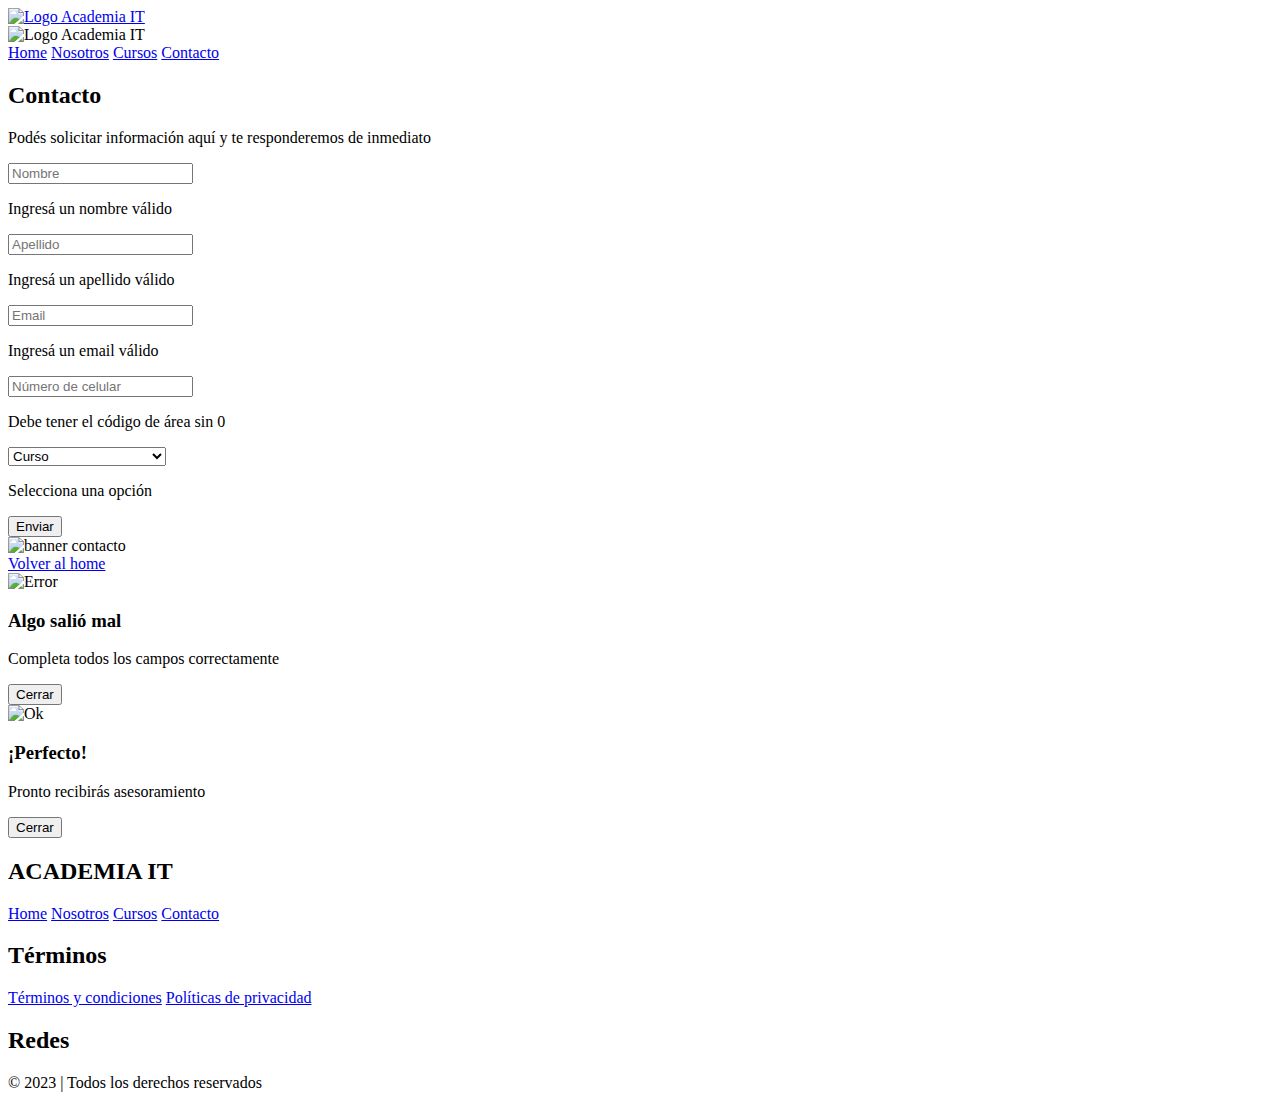
==== pages/contacto.html @ 1e6f5797 "Eliminé comentarios innecesarios en el código" ====
<!DOCTYPE html>
<html lang="es">

<head>
  <title>ACADEMIA IT | Contacto</title>
  <meta charset="UTF-8">
  <meta http-equiv="X-UA-Compatible" content="IE=edge">
  <meta name="viewport" content="width=device-width, initial-scale=1.0">
  <meta name="description" content="Podés solicitar información aquí">

  <!-- Open Graph -->
  <meta property="og:title" content="ACADEMIA IT | Contacto">
  <meta property="og:description" content="Podés solicitar información aquí">
  <meta property="og:url" content="https://lucianotreachi.github.io/Academia-Online-v2/">
  <meta property="og:type" content="website">
  <meta property="og:image"
    content="https://raw.githubusercontent.com/LucianoTreachi/Academia-Online-v2/main/assets/readme/banner.jpg">
  <meta property="og:image:alt" content="Banner">
  <meta property="og:image:width" content="1880">
  <meta property="og:image:height" content="939">

  <!-- Twitter -->
  <meta name="twitter:card" content="summary_large_image">
  <meta name="twitter:creator" content="@AcademiaIt">
  <meta name="twitter:title" content="ACADEMIA IT | Contacto">
  <meta name="twitter:description" content="Podés solicitar información aquí">
  <meta name="twitter:image"
    content="https://raw.githubusercontent.com/LucianoTreachi/Academia-Online-v2/main/assets/readme/banner.jpg">

  <!-- Favicon -->
  <link rel="shortcut icon" href="../assets/favicon/favicon.ico">

  <!-- Google Fonts -->
  <link rel='preconnect' href='https://fonts.gstatic.com' crossorigin>
  <link rel="preload" as="style"
    href="https://fonts.googleapis.com/css2?family=Roboto:wght@100;300;400;500;700;900&display=swap">
  <link rel="stylesheet"
    href="https://fonts.googleapis.com/css2?family=Roboto:wght@100;300;400;500;700;900&display=swap">

  <!-- Remix Icon -->
  <link rel="preload" as="style" href="https://cdn.jsdelivr.net/npm/remixicon@2.5.0/fonts/remixicon.css">
  <link rel="stylesheet" href="https://cdn.jsdelivr.net/npm/remixicon@2.5.0/fonts/remixicon.css">

  <!-- CSS -->
  <link rel="preload" as="style" href="../css/styles.css">
  <link rel="stylesheet" href="../css/styles.css">
</head>

<body>

  <!-- Scroll to Top -->
  <a href="#" aria-label="volver arriba">
    <div class="scrollToTop-Btn flex-center">
      <i class="ri-arrow-up-s-line"></i>
    </div>
  </a>

  <!--===============================
  HEADER & NAV 
  ================================-->

  <header>

    <div class="container">
      <nav>
        <a href="../index.html">
          <img src="../assets/logos/main-logo.png" alt="Logo Academia IT">
        </a>

        <div class="navbar">
          <div class="heading-navbar">
            <img src="../assets/logos/main-logo.png" alt="Logo Academia IT">
            <i class="ri-close-line close-menu"></i>
          </div>
          <a href="../index.html">Home</a>
          <a href="./nosotros.html">Nosotros</a>
          <a href="./cursos.html">Cursos</a>
          <a href="./contacto.html" class="active">Contacto</a>
        </div>

        <i class="ri-menu-line open-menu"></i>
      </nav>
    </div>
  </header>

  <!--===============================
  MAIN 
  ================================-->

  <main>

    <!--===== HERO =====-->
    <section class="hero-section section">
      <div class="container">
        <div>
          <h2 class="title-section">Contacto</h2>
          <p class="sub-title-section">Podés solicitar información aquí y te responderemos de inmediato</p>
        </div>
      </div>
    </section>

    <!--===== CONTACT =====-->
    <div class="contact section">

      <div class="container">

        <div class="row-1">
          <div class="col-1">
            <form id="form" autocomplete="off">
              <div class="container-input">
                <input type="text" name="first name" id="input-first-name" placeholder="Nombre">
                <p class="alert-first-name">Ingresá un nombre válido</p>
              </div>
              <div class="container-input">
                <input type="text" name="last name" id="input-last-name" placeholder="Apellido">
                <p class="alert-last-name">Ingresá un apellido válido</p>
              </div>
              <div class="container-input">
                <input type="text" name="email" id="input-email" placeholder="Email">
                <p class="alert-email2">Ingresá un email válido</p>
              </div>
              <div class="container-input">
                <input type="tel" name="telephone" id="input-telephone" placeholder="Número de celular">
                <p class="alert-telephone">Debe tener el código de área sin 0</p>
              </div>
              <div class="container-input">
                <div class="select-box" id="select-box">
                  <select id="select">
                    <option value="0">Curso</option>
                    <option>Desarrollo Web</option>
                    <option>Marketing Digital</option>
                    <option>Edición de Imágenes</option>
                    <option>Edición de Video</option>
                    <option>Programación de Apps</option>
                    <option>UX / UI Design</option>
                    <option>Copywriting</option>
                    <option>Redes</option>
                    <option>Data Science</option>
                    <option>Ciberseguridad</option>
                    <option>Criptomonedas</option>
                    <option>Liderazgo</option>
                  </select>
                </div>
                <p class="alert-select">Selecciona una opción</p>
              </div>
              <button type="submit">Enviar</button>
            </form>
          </div>

          <div class="col-2">
            <div class="container-img">
              <picture>
                <source srcset="../assets/img/contact.avif" type="image/avif">
                <source srcset="../assets/img/contact.webp" type="image/webp">
                <img src="../assets/img/contact.jpg" alt="banner contacto">
              </picture>
            </div>
          </div>
        </div>

        <div class="row-2">
          <a href="../index.html" class="btn-back"><i class="ri-arrow-left-line"></i> Volver al home</a>
        </div>

      </div>

    </div>

    <!--====== MODAL ALERT ======-->
    <div class="modal" id="modal-alert">
      <div class="box box-alert">
        <div>
          <img src="../assets/svg/error.svg" alt="Error" class="svg-error">
        </div>
        <h3>Algo salió mal</h3>
        <p>Completa todos los campos correctamente</p>
        <button id="close-modal-alert">Cerrar</button>
      </div>
    </div>

    <!--====== MODAL SUCCESS ======-->
    <div class="modal" id="modal-success">
      <div class="box box-success">
        <div>
          <img src="../assets/svg/ok.svg" alt="Ok" class="svg-ok">
        </div>
        <h3>¡Perfecto!</h3>
        <p>Pronto recibirás asesoramiento</p>
        <button id="close-modal-success">Cerrar</button>
      </div>
    </div>

  </main>

  <!--===============================
  FOOTER 
  ================================-->

  <footer class="section">
    <div class="container">

      <div class="row">
        <div class="col">
          <h2>ACADEMIA IT</h2>
          <a href="../index.html">Home</a>
          <a href="./nosotros.html">Nosotros</a>
          <a href="./cursos.html">Cursos</a>
          <a href="./contacto.html">Contacto</a>
        </div>

        <div class="col">
          <h2>Términos</h2>
          <a href="#0">Términos y condiciones</a>
          <a href="#0">Políticas de privacidad</a>
        </div>

        <div class="col">
          <h2>Redes</h2>
          <div class="socials">
            <a href="https://www.linkedin.com" target="_blank" aria-label="linkedin">
              <i class="ri-linkedin-box-fill"></i>
            </a>
            <a href="https://www.twitter.com" target="_blank" aria-label="twitter">
              <i class="ri-twitter-fill"></i>
            </a>
            <a href="https://www.instagram.com" target="_blank" aria-label="instagram">
              <i class="ri-instagram-fill"></i>
            </a>
            <a href="https://www.facebook.com" target="_blank" aria-label="facebook">
              <i class="ri-facebook-circle-fill"></i>
            </a>
            <a href="https://www.youtube.com" target="_blank" aria-label="youtube">
              <i class="ri-youtube-fill"></i>
            </a>
          </div>
        </div>
      </div>

      <p class="copy">&#169; 2023 | Todos los derechos reservados</p>
    </div>

  </footer>

  <!--===============================
  SCRIPT 
  ================================-->

  <!-- Contact Js -->
  <script src="../js/contact.js"></script>

  <!-- Main Js -->
  <script src="../js/main.js"></script>
</body>

</html>
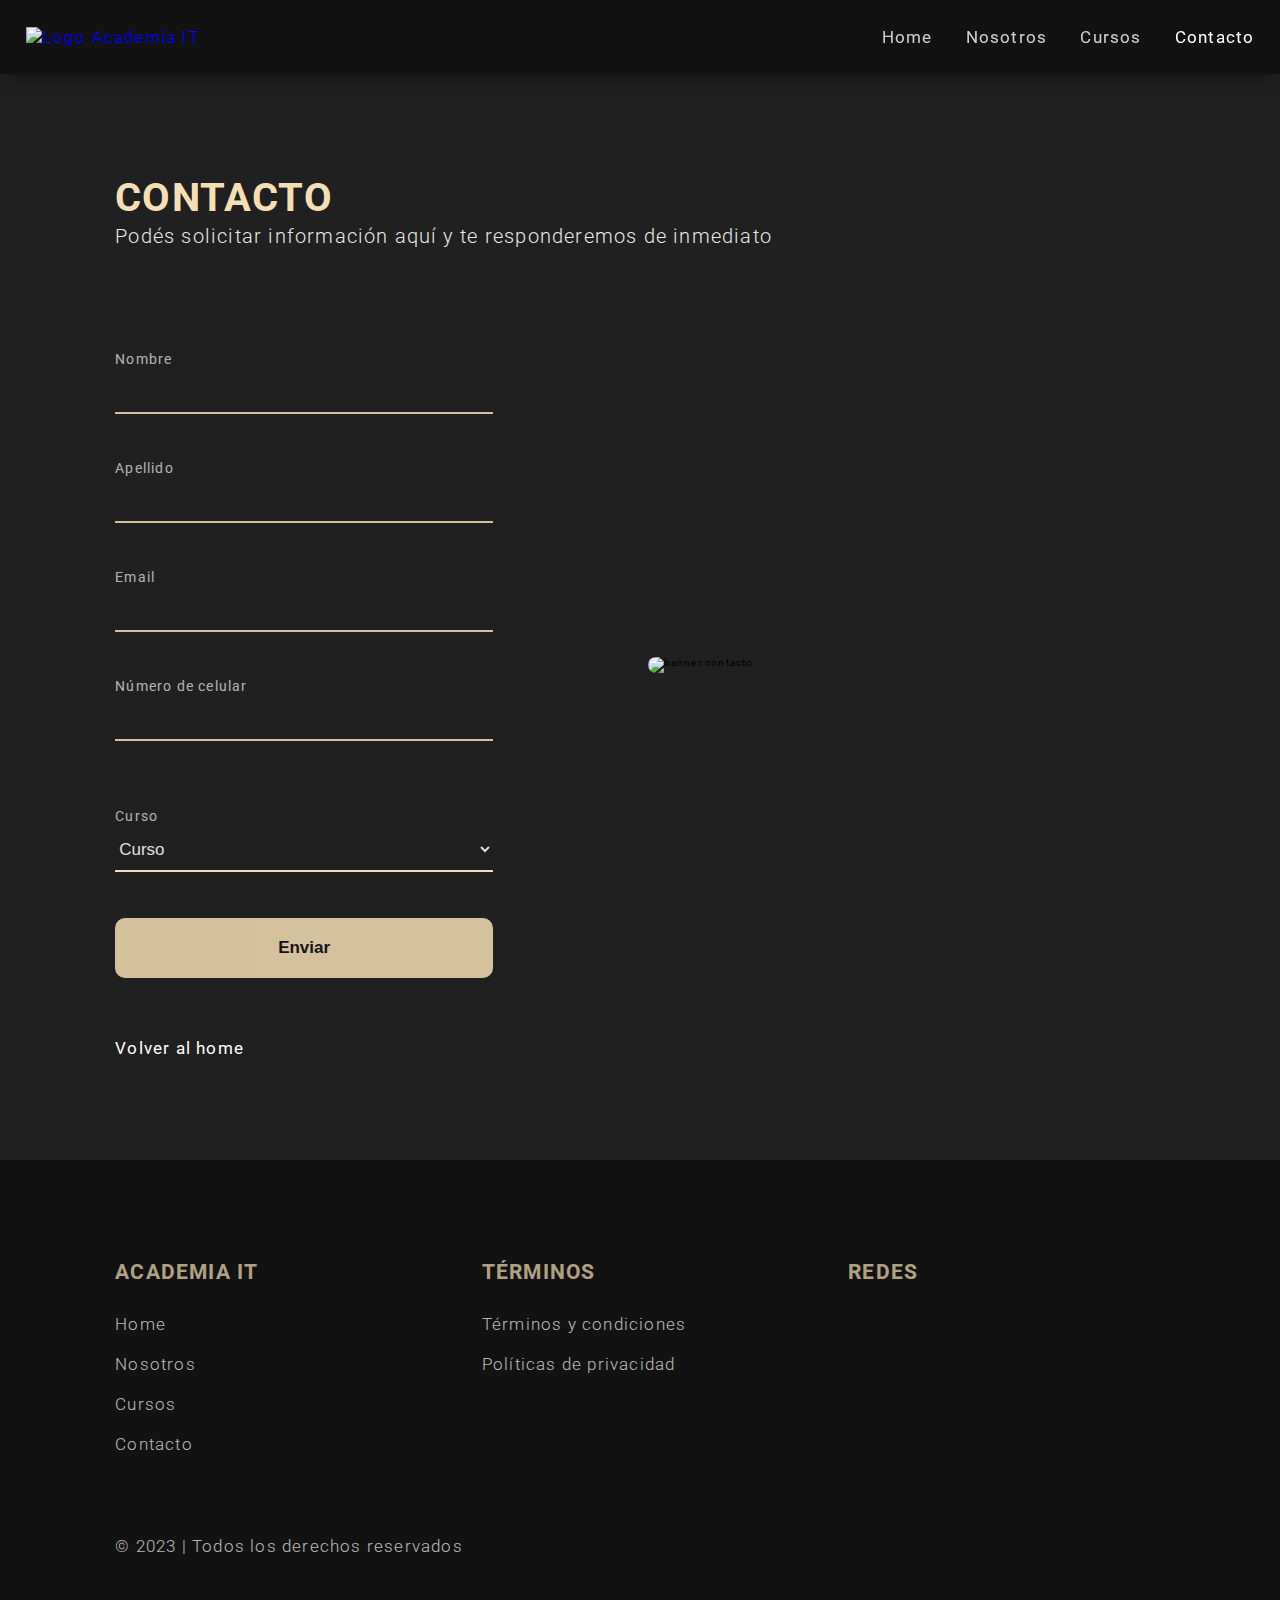
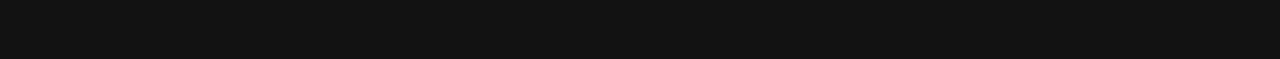
==== commit 1c6d87ce: "Actualizar información y estilos" ====
--- a/pages/contacto.html
+++ b/pages/contacto.html
@@ -2,11 +2,29 @@
 <html lang="es">
 
 <head>
+  <meta charset="UTF-8">
+  <meta name="viewport" content="width=device-width, initial-scale=1.0">
   <title>ACADEMIA IT | Contacto</title>
-  <meta charset="UTF-8">
-  <meta http-equiv="X-UA-Compatible" content="IE=edge">
-  <meta name="viewport" content="width=device-width, initial-scale=1.0">
   <meta name="description" content="Podés solicitar información aquí">
+
+  <!-- Preconnect -->
+  <link rel='preconnect' href='https://fonts.gstatic.com' crossorigin>
+
+  <!-- Preload -->
+  <link rel="preload" as="style"
+    href="https://fonts.googleapis.com/css2?family=Roboto:wght@100;300;400;500;700;900&display=swap">
+  <link rel="preload" as="style" href="https://cdn.jsdelivr.net/npm/remixicon@2.5.0/fonts/remixicon.css">
+  <link rel="preload" as="style" href="../css/styles.css">
+
+  <!-- Stylesheet -->
+  <link rel="stylesheet"
+    href="https://fonts.googleapis.com/css2?family=Roboto:wght@100;300;400;500;700;900&display=swap">
+  <link rel="stylesheet" href="https://cdn.jsdelivr.net/npm/remixicon@2.5.0/fonts/remixicon.css">
+  <link rel="stylesheet" href="../css/styles.css">
+
+  <!-- Script -->
+  <script src="../js/contact.js" defer></script>
+  <script src="../js/main.js" defer></script>
 
   <!-- Open Graph -->
   <meta property="og:title" content="ACADEMIA IT | Contacto">
@@ -29,21 +47,6 @@
 
   <!-- Favicon -->
   <link rel="shortcut icon" href="../assets/favicon/favicon.ico">
-
-  <!-- Google Fonts -->
-  <link rel='preconnect' href='https://fonts.gstatic.com' crossorigin>
-  <link rel="preload" as="style"
-    href="https://fonts.googleapis.com/css2?family=Roboto:wght@100;300;400;500;700;900&display=swap">
-  <link rel="stylesheet"
-    href="https://fonts.googleapis.com/css2?family=Roboto:wght@100;300;400;500;700;900&display=swap">
-
-  <!-- Remix Icon -->
-  <link rel="preload" as="style" href="https://cdn.jsdelivr.net/npm/remixicon@2.5.0/fonts/remixicon.css">
-  <link rel="stylesheet" href="https://cdn.jsdelivr.net/npm/remixicon@2.5.0/fonts/remixicon.css">
-
-  <!-- CSS -->
-  <link rel="preload" as="style" href="../css/styles.css">
-  <link rel="stylesheet" href="../css/styles.css">
 </head>
 
 <body>
@@ -54,10 +57,6 @@
       <i class="ri-arrow-up-s-line"></i>
     </div>
   </a>
-
-  <!--===============================
-  HEADER & NAV 
-  ================================-->
 
   <header>
 
@@ -66,7 +65,6 @@
         <a href="../index.html">
           <img src="../assets/logos/main-logo.png" alt="Logo Academia IT">
         </a>
-
         <div class="navbar">
           <div class="heading-navbar">
             <img src="../assets/logos/main-logo.png" alt="Logo Academia IT">
@@ -77,20 +75,15 @@
           <a href="./cursos.html">Cursos</a>
           <a href="./contacto.html" class="active">Contacto</a>
         </div>
-
         <i class="ri-menu-line open-menu"></i>
       </nav>
     </div>
   </header>
 
-  <!--===============================
-  MAIN 
-  ================================-->
-
   <main>
 
     <!--===== HERO =====-->
-    <section class="hero-section section">
+    <section class="page-hero-section">
       <div class="container">
         <div>
           <h2 class="title-section">Contacto</h2>
@@ -101,31 +94,34 @@
 
     <!--===== CONTACT =====-->
     <div class="contact section">
-
       <div class="container">
-
         <div class="row-1">
           <div class="col-1">
-            <form id="form" autocomplete="off">
-              <div class="container-input">
-                <input type="text" name="first name" id="input-first-name" placeholder="Nombre">
+            <form id="form">
+              <div class="container-input">
+                <label class="label-input" for="input-first-name">Nombre</label>
+                <input type="text" class="input" name="first name" id="input-first-name" autocomplete="on">
                 <p class="alert-first-name">Ingresá un nombre válido</p>
               </div>
               <div class="container-input">
-                <input type="text" name="last name" id="input-last-name" placeholder="Apellido">
+                <label class="label-input" for="input-last-name">Apellido</label>
+                <input type="text" class="input" name="last name" id="input-last-name" autocomplete="on">
                 <p class="alert-last-name">Ingresá un apellido válido</p>
               </div>
               <div class="container-input">
-                <input type="text" name="email" id="input-email" placeholder="Email">
+                <label class="label-input" for="input-email">Email</label>
+                <input type="text" class="input" name="email" id="input-email" autocomplete="on">
                 <p class="alert-email2">Ingresá un email válido</p>
               </div>
               <div class="container-input">
-                <input type="tel" name="telephone" id="input-telephone" placeholder="Número de celular">
-                <p class="alert-telephone">Debe tener el código de área sin 0</p>
-              </div>
-              <div class="container-input">
+                <label class="label-input" for="input-telephone">Número de celular</label>
+                <input type="tel" class="input" name="telephone" id="input-telephone" autocomplete="on">
+                <p class="alert-telephone">Debe tener código de área sin 0 seguido del número sin 15</p>
+              </div>
+              <div class="container-input">
+                <label class="label-input" for="select">Curso</label>
                 <div class="select-box" id="select-box">
-                  <select id="select">
+                  <select id="select" aria-label="Seleccionar una opción">
                     <option value="0">Curso</option>
                     <option>Desarrollo Web</option>
                     <option>Marketing Digital</option>
@@ -143,10 +139,9 @@
                 </div>
                 <p class="alert-select">Selecciona una opción</p>
               </div>
-              <button type="submit">Enviar</button>
+              <button class="submit-button" type="submit">Enviar</button>
             </form>
           </div>
-
           <div class="col-2">
             <div class="container-img">
               <picture>
@@ -161,9 +156,7 @@
         <div class="row-2">
           <a href="../index.html" class="btn-back"><i class="ri-arrow-left-line"></i> Volver al home</a>
         </div>
-
-      </div>
-
+      </div>
     </div>
 
     <!--====== MODAL ALERT ======-->
@@ -189,16 +182,10 @@
         <button id="close-modal-success">Cerrar</button>
       </div>
     </div>
-
   </main>
-
-  <!--===============================
-  FOOTER 
-  ================================-->
 
   <footer class="section">
     <div class="container">
-
       <div class="row">
         <div class="col">
           <h2>ACADEMIA IT</h2>
@@ -207,13 +194,11 @@
           <a href="./cursos.html">Cursos</a>
           <a href="./contacto.html">Contacto</a>
         </div>
-
         <div class="col">
           <h2>Términos</h2>
           <a href="#0">Términos y condiciones</a>
           <a href="#0">Políticas de privacidad</a>
         </div>
-
         <div class="col">
           <h2>Redes</h2>
           <div class="socials">
@@ -235,21 +220,9 @@
           </div>
         </div>
       </div>
-
       <p class="copy">&#169; 2023 | Todos los derechos reservados</p>
     </div>
-
   </footer>
-
-  <!--===============================
-  SCRIPT 
-  ================================-->
-
-  <!-- Contact Js -->
-  <script src="../js/contact.js"></script>
-
-  <!-- Main Js -->
-  <script src="../js/main.js"></script>
 </body>
 
 </html>--- a/css/styles.css
+++ b/css/styles.css
@@ -0,0 +1,1391 @@
+/*=============================== 
+GLOBAL
+================================*/
+
+:root {
+  --main-color: #f5deb3;
+  --black1: #121212;
+  --black2: #202020;
+  --white: #ffffff;
+  --navbar: rgba(0, 0, 0, 0.8);
+  --alert: #c899ff;
+  --success: #39c0b2;
+}
+
+* {
+  margin: 0;
+  padding: 0;
+  box-sizing: border-box;
+}
+
+html {
+  font-size: 62.5%;
+  font-family: 'Roboto', sans-serif;
+  letter-spacing: 1.2px;
+  scroll-behavior: smooth;
+  scroll-padding-top: 8rem;
+}
+
+body {
+  background-color: var(--black2);
+  animation: fadeIn .1s linear;
+}
+
+p {
+  font-size: 1.7rem;
+  font-weight: 300;
+  line-height: 1.5;
+  color: var(--white);
+  opacity: .85;
+}
+
+a {
+  text-decoration: none;
+  font-size: 1.7rem;
+}
+
+.section {
+  padding: 10rem 9%;
+}
+
+.container {
+  max-width: 1320px;
+  margin: auto;
+}
+
+.title-section {
+  font-size: 4rem;
+  text-transform: uppercase;
+  color: var(--main-color);
+}
+
+.sub-title-section {
+  font-size: 2rem;
+  opacity: .9;
+  color: var(--white);
+}
+
+.particles-js {
+  height: 80vh;
+  width: 100%;
+  position: absolute;
+}
+
+.page-hero-section {
+  background-color: var(--black2);
+  padding: 10rem 9% 0;
+}
+
+.scrollToTop-Btn {
+  position: fixed;
+  right: 0;
+  bottom: 3rem;
+  width: 4.5rem;
+  height: 4.5rem;
+  z-index: 2;
+  background: var(--white);
+  font-size: 1em;
+  border-radius: 1rem 0 0 1rem;
+  display: flex;
+  justify-content: center;
+  align-items: center;
+  cursor: pointer;
+  display: none;
+}
+
+.scrollToTop-Btn i {
+  font-size: 3rem;
+  color: var(--black1);
+}
+
+.scrollToTop-Btn.active {
+  animation: fadeIn .3s linear;
+  display: flex;
+  pointer-events: all;
+}
+
+.btn-back {
+  display: inline-block;
+  margin-top: 6rem;
+  color: var(--white);
+  transition: .4s;
+}
+
+.btn-back:hover {
+  color: var(--main-color);
+}
+
+.btn-back i {
+  vertical-align: middle;
+}
+
+::-webkit-scrollbar {
+  width: .8rem;
+  border-radius: .5rem;
+  background-color: var(--black1);
+}
+
+::-webkit-scrollbar-thumb {
+  background-color: var(--main-color);
+  border-radius: .5rem;
+  opacity: .9;
+}
+
+@keyframes fadeIn {
+  0% {
+    opacity: 0;
+  }
+}
+
+@keyframes fadeInDown {
+  0% {
+    opacity: 0;
+    -webkit-transform: translate3d(0, -100%, 0);
+    transform: translate3d(0, -100%, 0);
+  }
+
+  to {
+    opacity: 1;
+    -webkit-transform: translateZ(0);
+    transform: translateZ(0);
+  }
+}
+
+@keyframes scale {
+  0% {
+    transform: scale(1);
+  }
+
+  30% {
+    transform: scale(0.5);
+  }
+}
+
+@keyframes zoomIn {
+  0% {
+    transform: scaleY(.005) scaleX(0);
+  }
+
+  50% {
+    transform: scaleY(.005) scaleX(1);
+  }
+
+  100% {
+    transform: scaleY(1) scaleX(1);
+  }
+}
+
+/*=============================== 
+HEADER & NAV
+================================*/
+
+header {
+  position: sticky;
+  top: 0;
+  left: 0;
+  right: 0;
+  z-index: 2;
+  padding: 2.7rem 2%;
+  background-color: var(--black1);
+  box-shadow: 0 10px 18px -11px rgba(10, 10, 10, 1);
+}
+
+nav {
+  display: flex;
+  align-items: center;
+  justify-content: space-between;
+}
+
+nav img {
+  width: 200px;
+}
+
+.navbar a {
+  margin-left: 3rem;
+  color: var(--white);
+  font-size: 1.7rem;
+  font-weight: 400;
+  opacity: .8;
+  transition: .3s;
+}
+
+.navbar a:hover {
+  opacity: 1;
+}
+
+.navbar .active {
+  opacity: 1;
+}
+
+.heading-navbar {
+  display: none;
+}
+
+.close-menu {
+  display: none;
+}
+
+.open-menu {
+  display: none;
+}
+
+/*=============================== 
+HOME
+================================*/
+
+.home {
+  min-height: 80vh;
+  background-color: var(--black2);
+  display: flex;
+  align-items: center;
+  justify-content: center;
+}
+
+.home .container {
+  display: flex;
+  align-items: center;
+  justify-content: center;
+  flex-wrap: wrap;
+  padding: 2rem;
+  z-index: 1;
+}
+
+.home .container .col-1 {
+  flex-basis: 45%;
+}
+
+.home .container .col-1 h1 {
+  font-size: 5rem;
+  color: var(--white);
+  opacity: .90;
+  width: 90%;
+  text-transform: capitalize;
+  animation: fadeInDown;
+  animation-duration: 1s;
+  animation-fill-mode: backwards;
+  animation-delay: .2s;
+}
+
+.home .container .col-1 span {
+  color: var(--main-color);
+}
+
+.home .container .col-1 p {
+  margin: 1rem 0;
+  width: 80%;
+  animation: fadeInDown;
+  animation-duration: 1s;
+  animation-fill-mode: backwards;
+  animation-delay: .4s;
+}
+
+.home .container .col-1 a {
+  display: inline-block;
+  margin-top: 2rem;
+  color: var(--white);
+  opacity: .9;
+  background-color: var(--main-color);
+  border-radius: 1rem;
+  padding: 1.5rem 3rem;
+  color: var(--black1);
+  font-weight: 500;
+  opacity: .85;
+  transition: .4s;
+  animation: fadeInDown;
+  animation-duration: 1s;
+  animation-fill-mode: backwards;
+  animation-delay: .6s;
+
+}
+
+.home .container .col-1 a:hover {
+  opacity: 1;
+}
+
+.home .container .col-2 {
+  flex-basis: 45%;
+}
+
+.home .container .col-2 img {
+  width: 100%;
+  border-radius: 1.6rem;
+  box-shadow: -1px -1px 26px -4px rgba(240, 222, 136, 0.5);
+  animation: fadeIn;
+  animation-duration: 1s;
+  animation-fill-mode: backwards;
+  animation-delay: .8s;
+}
+
+/*=============================== 
+CARDS
+================================*/
+
+.cards {
+  background-color: var(--black1);
+}
+
+.cards .row {
+  margin-top: 6rem;
+  display: grid;
+  grid-template-columns: repeat(3, 1fr);
+  column-gap: 6rem;
+  row-gap: 6rem;
+}
+
+.card {
+  padding: 2rem;
+  border: 2px solid var(--main-color);
+  border-radius: 1rem;
+  display: flex;
+  flex-direction: column;
+  gap: 2rem;
+}
+
+.card i {
+  font-size: 5rem;
+  color: var(--main-color);
+  opacity: .8;
+}
+
+.card h3 {
+  font-size: 2.4rem;
+  font-weight: 400;
+  color: var(--white);
+  opacity: .8;
+}
+
+.card p {
+  margin-top: 1.6rem;
+}
+
+/*=============================== 
+LIVE CLASSES
+================================*/
+
+.live-classes {
+  background-color: var(--black2);
+}
+
+.live-classes .row {
+  margin-top: 6rem;
+}
+
+.live-classes .row img {
+  width: 100%;
+  border-radius: 1.6rem;
+}
+
+/*=============================== 
+PROFESSIONALS
+================================*/
+
+.professionals {
+  background-color: var(--black1);
+}
+
+.professionals .row {
+  margin-top: 6rem;
+  overflow: hidden;
+}
+
+.professionals .box .profile-pic {
+  width: 100%;
+  border-radius: 1rem;
+  margin-bottom: 1rem;
+}
+
+.professionals .box h3 {
+  color: var(--white);
+  font-size: 2rem;
+  font-weight: 400;
+  text-transform: uppercase;
+  margin-top: 2rem;
+}
+
+.professionals .box h4 {
+  margin-top: .7rem;
+  color: var(--white);
+  font-size: 1.5rem;
+  font-weight: 300;
+  text-transform: capitalize;
+}
+
+.professionals .box .brand-pic {
+  width: 150px;
+  margin: 30px 0;
+}
+
+.professionals .swiper-slide {
+  margin-bottom: 6rem;
+}
+
+.professionals .swiper-button-next {
+  right: 0;
+  top: 150px;
+  border-radius: 5px;
+  background-color: rgba(0, 0, 0, .5);
+}
+
+.professionals .swiper-button-prev {
+  left: 0;
+  top: 150px;
+  border-radius: 5px;
+  background-color: rgba(0, 0, 0, .5);
+}
+
+.professionals .swiper-button-next::after,
+.professionals .swiper-button-prev::after {
+  content: '';
+}
+
+.professionals .swiper-button-next,
+.professionals .swiper-button-prev {
+  width: initial;
+  height: initial;
+  margin: initial;
+  font-size: 5rem;
+  color: var(--white);
+}
+
+.professionals .swiper-pagination-bullets {
+  bottom: 0;
+}
+
+.professionals .swiper-pagination-bullet {
+  background-color: #505050;
+  opacity: initial;
+}
+
+.professionals .swiper-pagination-bullet-active {
+  background-color: var(--main-color);
+}
+
+/*=============================== 
+BENEFITS
+================================*/
+
+.benefits {
+  background-color: var(--black2);
+}
+
+.benefits .row {
+  margin-top: 6rem;
+  display: grid;
+  grid-template-columns: repeat(auto-fit, minmax(min(100%, 250px), 1fr));
+  gap: 6rem;
+}
+
+.benefits .box {
+  padding: 0 2rem 0 0;
+  display: flex;
+  flex-direction: column;
+  gap: 2rem;
+}
+
+.benefits .box i {
+  font-size: 5rem;
+  color: var(--white);
+  opacity: .65;
+}
+
+/*=============================== 
+TESTIMONIALS
+================================*/
+
+.testimonials {
+  background-color: var(--black1);
+}
+
+.testimonials .row {
+  margin-top: 6rem;
+  display: grid;
+  grid-template-columns: repeat(auto-fit, minmax(min(100%, 250px), 1fr));
+  gap: 6rem;
+}
+
+.testimonials .box {
+  padding: 0 2rem 0 0;
+  display: flex;
+  flex-direction: column;
+  gap: 2rem;
+}
+
+.testimonials .box img {
+  width: 100px;
+  border-radius: 100%;
+}
+
+.testimonials .box h3 {
+  font-size: 2rem;
+  font-weight: 300;
+  color: var(--white);
+}
+
+.testimonials .box h3 span {
+  font-size: 1.4rem;
+  font-weight: 300;
+  color: var(--white);
+  opacity: .8;
+}
+
+.testimonials .box i {
+  font-size: 4rem;
+  color: var(--white);
+  opacity: .65;
+}
+
+.testimonials .box p {
+  flex: 1;
+}
+
+.testimonials .stars {
+  display: flex;
+  gap: 1rem;
+}
+
+.testimonials .stars i {
+  color: var(--main-color);
+  font-size: 2rem;
+}
+
+/*=============================== 
+FAQS
+================================*/
+
+.faqs {
+  background-color: var(--black2);
+}
+
+.faqs .row {
+  margin-top: 6rem;
+  display: grid;
+  gap: 2em;
+}
+
+.faqs-padding {
+  padding: 0;
+  border-left: 2px solid var(--main-color);
+  transition: padding .3s;
+}
+
+.faqs-padding--add {
+  padding-bottom: 30px;
+}
+
+.faqs-answer {
+  padding: 0 30px 0;
+  overflow: hidden;
+}
+
+.faqs-title {
+  font-size: 2rem;
+  font-weight: 300;
+  color: var(--white);
+  display: flex;
+  justify-content: space-between;
+  padding: 30px 0 30px;
+  text-align: left;
+  cursor: pointer;
+}
+
+.faqs-arrow--rotate {
+  transform: rotate(180deg);
+}
+
+.faqs-show {
+  text-align: left;
+  height: 0;
+  transition: height .3s;
+}
+
+.faqs-show a {
+  color: var(--title);
+}
+
+.faqs-img {
+  display: block;
+}
+
+.faqs-copy {
+  width: 60%;
+  margin: 0 auto;
+  margin-bottom: 30px;
+}
+
+/*=============================== 
+ARTICLES
+================================*/
+
+.articles {
+  background-color: var(--black1);
+}
+
+.articles .row {
+  margin-top: 6rem;
+  display: grid;
+  grid-template-columns: repeat(auto-fit, minmax(min(100%, 250px), 1fr));
+  gap: 6rem;
+}
+
+.articles .box {
+  padding: 0 2rem 2rem 2rem;
+  display: flex;
+  flex-direction: column;
+  gap: 2rem;
+  border: 2px solid var(--main-color);
+  border-radius: .8rem;
+}
+
+.articles .box img {
+  width: 100%;
+}
+
+.articles .box .iProUp {
+  transform: translateY(-10px);
+}
+
+.articles .box p {
+  flex: 1;
+}
+
+.articles .box a {
+  text-align: center;
+  font-size: 1.7rem;
+  color: var(--main-color);
+  border: 2px solid var(--main-color);
+  border-radius: .8rem;
+  padding: 1rem;
+}
+
+/*=============================== 
+NEWSLETTER
+================================*/
+
+.newsletter {
+  background-color: #0e141b;
+}
+
+.newsletter .row {
+  margin-top: 6rem;
+}
+
+.newsletter button {
+  width: max-content;
+  border: none;
+  border-radius: 1rem;
+  padding: 2rem 6rem;
+  font-size: 1.6rem;
+  font-weight: 600;
+  background: var(--main-color);
+  color: var(--black1);
+  cursor: pointer;
+  opacity: .85;
+  transition: .3s;
+}
+
+.newsletter .btn:hover {
+  opacity: 1;
+}
+
+.modal .box-newsletter {
+  width: 548px;
+  max-width: 90%;
+  max-height: 90%;
+  overflow: auto;
+  background: var(--black1);
+  box-shadow: -1px -1px 15px -5px rgba(0, 0, 0, 1);
+  border: 2px solid var(--main-color);
+  border-radius: 1rem;
+  padding: 4rem;
+  margin-top: -100%;
+}
+
+.modal.active .box-newsletter {
+  margin-top: 0;
+}
+
+.modal form {
+  margin-top: 4rem;
+  width: 100%;
+}
+
+.modal .box-newsletter .container-input {
+  margin-bottom: 2rem;
+  position: relative;
+}
+
+.modal .box-newsletter .alert-first-name,
+.modal .box-newsletter .alert-last-name,
+.modal .box-newsletter .alert-email2 {
+  position: absolute;
+  bottom: 1rem;
+  left: 0;
+  font-size: 1.4rem;
+  color: var(--alert);
+  display: none;
+}
+
+.modal form input {
+  margin-bottom: 3.3rem;
+  width: 100%;
+  outline: none;
+  border: none;
+  border-bottom: 2px solid var(--main-color);
+  padding: 1rem 1.3rem;
+  background: transparent;
+  font-size: 1.7rem;
+  font-weight: 300;
+  color: var(--white);
+  opacity: .85;
+}
+
+.modal .box-newsletter button {
+  width: 100%;
+  font-size: 1.6rem;
+  font-weight: 600;
+  border: 0;
+  border-radius: .5rem;
+}
+
+.btn-submit {
+  padding: 1rem 0;
+  color: var(--black1);
+  margin-bottom: 2rem;
+  background: var(--main-color);
+  opacity: .4;
+}
+
+.btn-close {
+  color: #ddd;
+  background: none;
+  cursor: pointer;
+}
+
+/*=============================== 
+ABOUT
+================================*/
+
+.about .row-1 {
+  display: flex;
+  align-items: flex-start;
+  flex-wrap: wrap;
+  gap: 6rem;
+}
+
+.about .row-1 .col-1 {
+  flex-basis: 45%;
+}
+
+.about .row-1 .col-1 p {
+  line-height: 1.8;
+  margin-bottom: 3rem;
+}
+
+.about .row-1 .col-2 {
+  flex-basis: 45%;
+}
+
+.about .row-1 .col-2 img {
+  width: 100%;
+  border-radius: 1rem;
+}
+
+.about .row-2 {
+  margin-top: 6rem;
+}
+
+.about .row-2 p {
+  font-size: 2rem;
+  opacity: .9;
+  color: var(--white);
+  margin-bottom: 6rem;
+}
+
+.about .silde {
+  margin-bottom: 7rem;
+}
+
+.about .silde img {
+  height: 10rem;
+}
+
+/* Swiper */
+.about .swiper-pagination-bullet {
+  background-color: #505050;
+  opacity: initial;
+}
+
+.about .swiper-pagination-bullet-active {
+  background-color: var(--main-color);
+}
+
+/*=============================== 
+COURSES
+================================*/
+
+.courses .row-1 {
+  display: flex;
+  flex-direction: column;
+  gap: 4rem;
+}
+
+.courses .box {
+  border: 2px solid var(--main-color);
+  border-radius: 1rem;
+  padding: 2rem;
+}
+
+.courses .box h3 {
+  color: var(--white);
+  font-size: 2.2rem;
+  font-weight: 500;
+  margin-bottom: 3rem;
+}
+
+.courses .box h4 {
+  color: var(--white);
+  font-size: 1.6rem;
+  font-weight: 400;
+  flex-basis: 30%;
+}
+
+.courses .box .division {
+  display: flex;
+  gap: 5%;
+}
+
+.courses .box .division .row {
+  margin-top: 2rem;
+}
+
+.courses .box .division .col-1 {
+  flex-basis: 50%;
+}
+
+.courses .box .division .col-1 .row p:last-child {
+  margin-top: 2rem;
+}
+
+.courses .box .division .col-2 {
+  flex-basis: 20%;
+  border-left: 2px solid var(--main-color);
+  padding-left: 2rem;
+}
+
+.courses .box .division .col-2 .row {
+  display: flex;
+  flex-wrap: wrap;
+  gap: 2rem;
+}
+
+.courses .box .division .col-2 .row img {
+  width: 30px;
+}
+
+.courses .box .division .col-3 {
+  flex-basis: 20%;
+  border-left: 2px solid var(--main-color);
+  padding-left: 2rem;
+}
+
+.courses .box .division .btn {
+  display: inline-block;
+  margin-top: 2rem;
+  font-size: 1.6rem;
+  color: var(--black1);
+  background-color: var(--main-color);
+  border-radius: 1rem;
+  padding: 1rem 2rem;
+  opacity: .8;
+  transition: .4s;
+}
+
+.courses .box .division .btn:hover {
+  opacity: 1;
+}
+
+/*=============================== 
+CONTACT
+================================*/
+
+.contact .row-1 {
+  display: flex;
+  align-items: center;
+  gap: 6rem;
+}
+
+.contact .row-1 .col-1 {
+  flex-basis: 45%;
+}
+
+.contact .row-1 .col-1 form {
+  width: 80%;
+}
+
+.container-input {
+  position: relative;
+  margin-bottom: 2rem;
+}
+
+.label-input {
+  display: block;
+  font-size: 1.4rem;
+  color: var(--white);
+  opacity: .65;
+  margin-bottom: .5rem;
+}
+
+.input {
+  width: 100%;
+  outline: none;
+  border: none;
+  border-bottom: 2px solid var(--main-color);
+  padding: 1rem 0;
+  background: transparent;
+  font-size: 1.7rem;
+  font-weight: 300;
+  color: var(--white);
+  opacity: .85;
+}
+
+.contact .alert-first-name,
+.contact .alert-last-name,
+.contact .alert-email2,
+.contact .alert-telephone,
+.contact .alert-select {
+  margin-top: .5rem;
+  font-size: 1.4rem;
+  color: var(--alert);
+  visibility: hidden;
+}
+
+.select-box {
+  padding: 1rem 0;
+  border-bottom: 2px solid var(--main-color);
+}
+
+.select-box select {
+  width: 100%;
+  background: var(--black2);
+  border: none;
+  outline: none;
+  font-size: 1.7rem;
+  font-weight: 300;
+  color: var(--white);
+  opacity: .85;
+}
+
+.select-box select option {
+  font-weight: 300;
+}
+
+.select-box select:focus {
+  outline: none;
+}
+
+.submit-button {
+  width: 100%;
+  border: none;
+  border-radius: 1rem;
+  padding: 2rem 6rem;
+  font-size: 1.7rem;
+  font-weight: 600;
+  background: var(--main-color);
+  color: var(--black1);
+  cursor: pointer;
+  opacity: .85;
+  transition: .3s;
+}
+
+.contact .row-1 .col-2 {
+  flex-basis: 45%;
+}
+
+.contact .row-1 .col-2 .container-img {
+  border-radius: 1rem;
+}
+
+.contact .row-1 .col-2 img {
+  width: 80%;
+  border-radius: 1rem;
+}
+
+/*=============================== 
+MODALS
+================================*/
+
+.modal {
+  z-index: 2;
+  position: fixed;
+  top: 0;
+  width: 100%;
+  height: 100vh;
+  background-color: rgba(0, 0, 0, 0.5);
+  display: none;
+}
+
+.modal.active {
+  display: flex;
+  justify-content: center;
+  align-items: center;
+  animation: zoomIn 1s cubic-bezier(0.165, 0.840, 0.440, 1.000) forwards;
+}
+
+.modal.active .box {
+  margin-top: 0;
+}
+
+.modal .box {
+  text-align: center;
+  width: 548px;
+  max-width: 90%;
+  max-height: 90%;
+  overflow-y: auto;
+  background: var(--black1);
+  box-shadow: -1px -1px 15px -5px rgba(0, 0, 0, 1);
+  border-radius: 1rem;
+  padding: 4rem;
+  margin-top: -100%;
+  transition: all .5s;
+}
+
+.modal .box-alert {
+  border: 2px solid var(--alert);
+}
+
+.modal .box-success {
+  border: 2px solid var(--success);
+}
+
+.modal .box-alert h3 {
+  font-size: 3rem;
+  font-weight: 500;
+  color: var(--alert);
+  margin-top: 2rem;
+}
+
+.modal .box-success h3 {
+  font-size: 3rem;
+  font-weight: 500;
+  color: var(--success);
+  margin-top: 2rem;
+}
+
+.modal .box-alert p {
+  font-size: 2rem;
+  font-weight: 400;
+  color: var(--alert);
+  margin-top: 1rem;
+  line-height: normal;
+}
+
+.modal .box-success p {
+  margin-top: 1rem;
+  font-size: 2rem;
+  font-weight: 400;
+  color: var(--success);
+  line-height: normal;
+}
+
+.modal .box button {
+  font-size: 1.6rem;
+  font-weight: 600;
+  padding: .5rem 1.5rem;
+  border-radius: .5rem;
+  border: 0;
+  color: var(--black1);
+  background: #ddd;
+  cursor: pointer;
+  margin-top: 4rem;
+}
+
+.svg-error,
+.svg-ok {
+  width: 70px;
+  animation: scale 1s ease-in-out forwards;
+}
+
+/*=============================== 
+FOOTER
+================================*/
+
+footer {
+  background: var(--black1);
+}
+
+footer .row {
+  display: grid;
+  grid-template-columns: repeat(auto-fit, minmax(min(100%, 250px), 1fr));
+  gap: 5rem;
+}
+
+footer .row .col {
+  display: flex;
+  -webkit-box-orient: vertical;
+  -webkit-box-direction: normal;
+  -webkit-flex-direction: column;
+  flex-direction: column;
+  align-items: flex-start;
+}
+
+footer .row .col h2 {
+  font-size: 2.1rem;
+  color: var(--main-color);
+  text-transform: uppercase;
+  opacity: .7;
+  margin-bottom: 3rem;
+}
+
+footer .row .col a {
+  font-size: 1.7rem;
+  font-weight: 300;
+  color: var(--white);
+  margin-bottom: 2rem;
+  opacity: .7;
+  transition: .3s;
+}
+
+footer .row .col a:hover {
+  opacity: 1;
+}
+
+footer .row .col .socials {
+  display: flex;
+  align-items: center;
+  gap: 2rem;
+}
+
+footer .row .col .socials i {
+  font-size: 3rem;
+  color: var(--white);
+  opacity: .7;
+  transition: .4s;
+}
+
+footer .row .col .socials i:hover {
+  opacity: 1;
+}
+
+footer .copy {
+  margin-top: 6rem;
+  opacity: .7;
+}
+
+/*=============================== 
+RESPONSIVE
+================================*/
+
+@media screen and (max-width: 1200px) {
+
+  .home .container {
+    padding: 10rem 0;
+    gap: 5rem;
+  }
+
+  .home .container .col-1 {
+    flex-basis: 100%;
+    text-align: center;
+  }
+
+  .home .container .col-1 h1 {
+    font-size: 6rem;
+    text-align: center;
+    margin: 0 auto;
+  }
+
+  .home .container .col-1 p {
+    text-align: center;
+    margin: 1rem auto;
+  }
+
+  .home .container .col-2 {
+    flex-basis: 100%;
+    text-align: center;
+  }
+
+  .home .container .col-2 img {
+    width: 80%;
+  }
+
+  .cards .row {
+    grid-template-columns: repeat(1, 1fr);
+  }
+
+  .courses .box .division {
+    flex-direction: column;
+  }
+
+  .courses .col-1,
+  .col-2,
+  .col-3 {
+    margin-bottom: 3rem;
+  }
+
+  .courses .box .division .col-2 {
+    border-left: none;
+    padding-left: 0;
+  }
+
+  .courses .box .division .col-3 {
+    flex-basis: 20%;
+    border-left: none;
+    padding-left: 0;
+  }
+
+  .contact .row-1 .col-1 form {
+    width: 100%;
+  }
+}
+
+@media screen and (max-width: 920px) {
+
+  header {
+    padding: 2.7rem 2rem;
+  }
+
+  .navbar {
+    position: absolute;
+    top: 0;
+    left: 0;
+    width: 100%;
+    height: 100vh;
+    padding-bottom: 2rem;
+    background: var(--navbar);
+    backdrop-filter: blur(20px);
+    z-index: 100;
+    overflow: auto;
+    display: none;
+  }
+
+  .navbar.active {
+    display: flex;
+    flex-direction: column;
+    gap: 3rem;
+    animation: fadeIn .1s linear;
+  }
+
+  .navbar a {
+    margin-left: 3rem;
+    width: max-content;
+    color: var(--white);
+    font-size: 2rem;
+    padding: 2rem;
+    border-left: 2px solid var(--main-color);
+    opacity: .9;
+  }
+
+  .heading-navbar {
+    display: flex;
+    align-items: center;
+    justify-content: space-between;
+    width: 100%;
+    padding: 2.7rem 2rem;
+  }
+
+  .open-menu {
+    display: inline-block;
+    color: var(--white);
+    font-size: 3rem;
+    cursor: pointer;
+  }
+
+  .close-menu {
+    display: block;
+    font-size: 3rem;
+    color: var(--white);
+    cursor: pointer;
+  }
+
+  .home .container {
+    padding: 4rem 3rem;
+  }
+
+  .home .container .col-1 {
+    text-align: initial;
+  }
+
+  .home .container .col-1 h1 {
+    text-align: initial;
+    margin: 0;
+    width: 100%;
+  }
+
+  .home .container .col-1 p {
+    text-align: initial;
+    margin: 1rem 0;
+  }
+
+  .home .container .col-2 img {
+    width: 100%;
+  }
+
+  .professionals .swiper-button-next,
+  .professionals .swiper-button-prev {
+    top: calc(100% - 82%);
+    font-size: 4rem;
+  }
+
+  .about .row-1 {
+    gap: 2rem;
+  }
+
+  .about .row-1 .col-1 {
+    flex-basis: 100%;
+  }
+
+  .about .row-1 .col-2 {
+    flex-basis: 100%;
+  }
+
+  .contact .row-1 {
+    display: block;
+  }
+
+  .contact .row-1 .col-2 .container-img {
+    display: none;
+  }
+}
+
+@media screen and (max-width: 500px) {
+
+  .section {
+    padding: 6rem 9%;
+  }
+
+  .page-hero-section {
+    padding: 6rem 9% 0;
+  }
+
+  .home .container .col-1 h1 {
+    font-size: 4rem;
+  }
+
+  .home .container .col-1 p {
+    width: 100%;
+  }
+
+  .home .container .col-1 a {
+    text-align: center;
+    width: 100%;
+  }
+
+  .card {
+    padding: 2rem;
+  }
+
+  .newsletter button {
+    width: 100%;
+  }
+}
+
+@media screen and (max-width: 320px) {
+
+  html {
+    font-size: 55%;
+  }
+
+  .professionals .swiper-button-next,
+  .professionals .swiper-button-prev {
+    top: calc(100% - 85%);
+  }
+}--- a/css/styles.css
+++ b/css/styles.css
@@ -0,0 +1,1391 @@
+/*=============================== 
+GLOBAL
+================================*/
+
+:root {
+  --main-color: #f5deb3;
+  --black1: #121212;
+  --black2: #202020;
+  --white: #ffffff;
+  --navbar: rgba(0, 0, 0, 0.8);
+  --alert: #c899ff;
+  --success: #39c0b2;
+}
+
+* {
+  margin: 0;
+  padding: 0;
+  box-sizing: border-box;
+}
+
+html {
+  font-size: 62.5%;
+  font-family: 'Roboto', sans-serif;
+  letter-spacing: 1.2px;
+  scroll-behavior: smooth;
+  scroll-padding-top: 8rem;
+}
+
+body {
+  background-color: var(--black2);
+  animation: fadeIn .1s linear;
+}
+
+p {
+  font-size: 1.7rem;
+  font-weight: 300;
+  line-height: 1.5;
+  color: var(--white);
+  opacity: .85;
+}
+
+a {
+  text-decoration: none;
+  font-size: 1.7rem;
+}
+
+.section {
+  padding: 10rem 9%;
+}
+
+.container {
+  max-width: 1320px;
+  margin: auto;
+}
+
+.title-section {
+  font-size: 4rem;
+  text-transform: uppercase;
+  color: var(--main-color);
+}
+
+.sub-title-section {
+  font-size: 2rem;
+  opacity: .9;
+  color: var(--white);
+}
+
+.particles-js {
+  height: 80vh;
+  width: 100%;
+  position: absolute;
+}
+
+.page-hero-section {
+  background-color: var(--black2);
+  padding: 10rem 9% 0;
+}
+
+.scrollToTop-Btn {
+  position: fixed;
+  right: 0;
+  bottom: 3rem;
+  width: 4.5rem;
+  height: 4.5rem;
+  z-index: 2;
+  background: var(--white);
+  font-size: 1em;
+  border-radius: 1rem 0 0 1rem;
+  display: flex;
+  justify-content: center;
+  align-items: center;
+  cursor: pointer;
+  display: none;
+}
+
+.scrollToTop-Btn i {
+  font-size: 3rem;
+  color: var(--black1);
+}
+
+.scrollToTop-Btn.active {
+  animation: fadeIn .3s linear;
+  display: flex;
+  pointer-events: all;
+}
+
+.btn-back {
+  display: inline-block;
+  margin-top: 6rem;
+  color: var(--white);
+  transition: .4s;
+}
+
+.btn-back:hover {
+  color: var(--main-color);
+}
+
+.btn-back i {
+  vertical-align: middle;
+}
+
+::-webkit-scrollbar {
+  width: .8rem;
+  border-radius: .5rem;
+  background-color: var(--black1);
+}
+
+::-webkit-scrollbar-thumb {
+  background-color: var(--main-color);
+  border-radius: .5rem;
+  opacity: .9;
+}
+
+@keyframes fadeIn {
+  0% {
+    opacity: 0;
+  }
+}
+
+@keyframes fadeInDown {
+  0% {
+    opacity: 0;
+    -webkit-transform: translate3d(0, -100%, 0);
+    transform: translate3d(0, -100%, 0);
+  }
+
+  to {
+    opacity: 1;
+    -webkit-transform: translateZ(0);
+    transform: translateZ(0);
+  }
+}
+
+@keyframes scale {
+  0% {
+    transform: scale(1);
+  }
+
+  30% {
+    transform: scale(0.5);
+  }
+}
+
+@keyframes zoomIn {
+  0% {
+    transform: scaleY(.005) scaleX(0);
+  }
+
+  50% {
+    transform: scaleY(.005) scaleX(1);
+  }
+
+  100% {
+    transform: scaleY(1) scaleX(1);
+  }
+}
+
+/*=============================== 
+HEADER & NAV
+================================*/
+
+header {
+  position: sticky;
+  top: 0;
+  left: 0;
+  right: 0;
+  z-index: 2;
+  padding: 2.7rem 2%;
+  background-color: var(--black1);
+  box-shadow: 0 10px 18px -11px rgba(10, 10, 10, 1);
+}
+
+nav {
+  display: flex;
+  align-items: center;
+  justify-content: space-between;
+}
+
+nav img {
+  width: 200px;
+}
+
+.navbar a {
+  margin-left: 3rem;
+  color: var(--white);
+  font-size: 1.7rem;
+  font-weight: 400;
+  opacity: .8;
+  transition: .3s;
+}
+
+.navbar a:hover {
+  opacity: 1;
+}
+
+.navbar .active {
+  opacity: 1;
+}
+
+.heading-navbar {
+  display: none;
+}
+
+.close-menu {
+  display: none;
+}
+
+.open-menu {
+  display: none;
+}
+
+/*=============================== 
+HOME
+================================*/
+
+.home {
+  min-height: 80vh;
+  background-color: var(--black2);
+  display: flex;
+  align-items: center;
+  justify-content: center;
+}
+
+.home .container {
+  display: flex;
+  align-items: center;
+  justify-content: center;
+  flex-wrap: wrap;
+  padding: 2rem;
+  z-index: 1;
+}
+
+.home .container .col-1 {
+  flex-basis: 45%;
+}
+
+.home .container .col-1 h1 {
+  font-size: 5rem;
+  color: var(--white);
+  opacity: .90;
+  width: 90%;
+  text-transform: capitalize;
+  animation: fadeInDown;
+  animation-duration: 1s;
+  animation-fill-mode: backwards;
+  animation-delay: .2s;
+}
+
+.home .container .col-1 span {
+  color: var(--main-color);
+}
+
+.home .container .col-1 p {
+  margin: 1rem 0;
+  width: 80%;
+  animation: fadeInDown;
+  animation-duration: 1s;
+  animation-fill-mode: backwards;
+  animation-delay: .4s;
+}
+
+.home .container .col-1 a {
+  display: inline-block;
+  margin-top: 2rem;
+  color: var(--white);
+  opacity: .9;
+  background-color: var(--main-color);
+  border-radius: 1rem;
+  padding: 1.5rem 3rem;
+  color: var(--black1);
+  font-weight: 500;
+  opacity: .85;
+  transition: .4s;
+  animation: fadeInDown;
+  animation-duration: 1s;
+  animation-fill-mode: backwards;
+  animation-delay: .6s;
+
+}
+
+.home .container .col-1 a:hover {
+  opacity: 1;
+}
+
+.home .container .col-2 {
+  flex-basis: 45%;
+}
+
+.home .container .col-2 img {
+  width: 100%;
+  border-radius: 1.6rem;
+  box-shadow: -1px -1px 26px -4px rgba(240, 222, 136, 0.5);
+  animation: fadeIn;
+  animation-duration: 1s;
+  animation-fill-mode: backwards;
+  animation-delay: .8s;
+}
+
+/*=============================== 
+CARDS
+================================*/
+
+.cards {
+  background-color: var(--black1);
+}
+
+.cards .row {
+  margin-top: 6rem;
+  display: grid;
+  grid-template-columns: repeat(3, 1fr);
+  column-gap: 6rem;
+  row-gap: 6rem;
+}
+
+.card {
+  padding: 2rem;
+  border: 2px solid var(--main-color);
+  border-radius: 1rem;
+  display: flex;
+  flex-direction: column;
+  gap: 2rem;
+}
+
+.card i {
+  font-size: 5rem;
+  color: var(--main-color);
+  opacity: .8;
+}
+
+.card h3 {
+  font-size: 2.4rem;
+  font-weight: 400;
+  color: var(--white);
+  opacity: .8;
+}
+
+.card p {
+  margin-top: 1.6rem;
+}
+
+/*=============================== 
+LIVE CLASSES
+================================*/
+
+.live-classes {
+  background-color: var(--black2);
+}
+
+.live-classes .row {
+  margin-top: 6rem;
+}
+
+.live-classes .row img {
+  width: 100%;
+  border-radius: 1.6rem;
+}
+
+/*=============================== 
+PROFESSIONALS
+================================*/
+
+.professionals {
+  background-color: var(--black1);
+}
+
+.professionals .row {
+  margin-top: 6rem;
+  overflow: hidden;
+}
+
+.professionals .box .profile-pic {
+  width: 100%;
+  border-radius: 1rem;
+  margin-bottom: 1rem;
+}
+
+.professionals .box h3 {
+  color: var(--white);
+  font-size: 2rem;
+  font-weight: 400;
+  text-transform: uppercase;
+  margin-top: 2rem;
+}
+
+.professionals .box h4 {
+  margin-top: .7rem;
+  color: var(--white);
+  font-size: 1.5rem;
+  font-weight: 300;
+  text-transform: capitalize;
+}
+
+.professionals .box .brand-pic {
+  width: 150px;
+  margin: 30px 0;
+}
+
+.professionals .swiper-slide {
+  margin-bottom: 6rem;
+}
+
+.professionals .swiper-button-next {
+  right: 0;
+  top: 150px;
+  border-radius: 5px;
+  background-color: rgba(0, 0, 0, .5);
+}
+
+.professionals .swiper-button-prev {
+  left: 0;
+  top: 150px;
+  border-radius: 5px;
+  background-color: rgba(0, 0, 0, .5);
+}
+
+.professionals .swiper-button-next::after,
+.professionals .swiper-button-prev::after {
+  content: '';
+}
+
+.professionals .swiper-button-next,
+.professionals .swiper-button-prev {
+  width: initial;
+  height: initial;
+  margin: initial;
+  font-size: 5rem;
+  color: var(--white);
+}
+
+.professionals .swiper-pagination-bullets {
+  bottom: 0;
+}
+
+.professionals .swiper-pagination-bullet {
+  background-color: #505050;
+  opacity: initial;
+}
+
+.professionals .swiper-pagination-bullet-active {
+  background-color: var(--main-color);
+}
+
+/*=============================== 
+BENEFITS
+================================*/
+
+.benefits {
+  background-color: var(--black2);
+}
+
+.benefits .row {
+  margin-top: 6rem;
+  display: grid;
+  grid-template-columns: repeat(auto-fit, minmax(min(100%, 250px), 1fr));
+  gap: 6rem;
+}
+
+.benefits .box {
+  padding: 0 2rem 0 0;
+  display: flex;
+  flex-direction: column;
+  gap: 2rem;
+}
+
+.benefits .box i {
+  font-size: 5rem;
+  color: var(--white);
+  opacity: .65;
+}
+
+/*=============================== 
+TESTIMONIALS
+================================*/
+
+.testimonials {
+  background-color: var(--black1);
+}
+
+.testimonials .row {
+  margin-top: 6rem;
+  display: grid;
+  grid-template-columns: repeat(auto-fit, minmax(min(100%, 250px), 1fr));
+  gap: 6rem;
+}
+
+.testimonials .box {
+  padding: 0 2rem 0 0;
+  display: flex;
+  flex-direction: column;
+  gap: 2rem;
+}
+
+.testimonials .box img {
+  width: 100px;
+  border-radius: 100%;
+}
+
+.testimonials .box h3 {
+  font-size: 2rem;
+  font-weight: 300;
+  color: var(--white);
+}
+
+.testimonials .box h3 span {
+  font-size: 1.4rem;
+  font-weight: 300;
+  color: var(--white);
+  opacity: .8;
+}
+
+.testimonials .box i {
+  font-size: 4rem;
+  color: var(--white);
+  opacity: .65;
+}
+
+.testimonials .box p {
+  flex: 1;
+}
+
+.testimonials .stars {
+  display: flex;
+  gap: 1rem;
+}
+
+.testimonials .stars i {
+  color: var(--main-color);
+  font-size: 2rem;
+}
+
+/*=============================== 
+FAQS
+================================*/
+
+.faqs {
+  background-color: var(--black2);
+}
+
+.faqs .row {
+  margin-top: 6rem;
+  display: grid;
+  gap: 2em;
+}
+
+.faqs-padding {
+  padding: 0;
+  border-left: 2px solid var(--main-color);
+  transition: padding .3s;
+}
+
+.faqs-padding--add {
+  padding-bottom: 30px;
+}
+
+.faqs-answer {
+  padding: 0 30px 0;
+  overflow: hidden;
+}
+
+.faqs-title {
+  font-size: 2rem;
+  font-weight: 300;
+  color: var(--white);
+  display: flex;
+  justify-content: space-between;
+  padding: 30px 0 30px;
+  text-align: left;
+  cursor: pointer;
+}
+
+.faqs-arrow--rotate {
+  transform: rotate(180deg);
+}
+
+.faqs-show {
+  text-align: left;
+  height: 0;
+  transition: height .3s;
+}
+
+.faqs-show a {
+  color: var(--title);
+}
+
+.faqs-img {
+  display: block;
+}
+
+.faqs-copy {
+  width: 60%;
+  margin: 0 auto;
+  margin-bottom: 30px;
+}
+
+/*=============================== 
+ARTICLES
+================================*/
+
+.articles {
+  background-color: var(--black1);
+}
+
+.articles .row {
+  margin-top: 6rem;
+  display: grid;
+  grid-template-columns: repeat(auto-fit, minmax(min(100%, 250px), 1fr));
+  gap: 6rem;
+}
+
+.articles .box {
+  padding: 0 2rem 2rem 2rem;
+  display: flex;
+  flex-direction: column;
+  gap: 2rem;
+  border: 2px solid var(--main-color);
+  border-radius: .8rem;
+}
+
+.articles .box img {
+  width: 100%;
+}
+
+.articles .box .iProUp {
+  transform: translateY(-10px);
+}
+
+.articles .box p {
+  flex: 1;
+}
+
+.articles .box a {
+  text-align: center;
+  font-size: 1.7rem;
+  color: var(--main-color);
+  border: 2px solid var(--main-color);
+  border-radius: .8rem;
+  padding: 1rem;
+}
+
+/*=============================== 
+NEWSLETTER
+================================*/
+
+.newsletter {
+  background-color: #0e141b;
+}
+
+.newsletter .row {
+  margin-top: 6rem;
+}
+
+.newsletter button {
+  width: max-content;
+  border: none;
+  border-radius: 1rem;
+  padding: 2rem 6rem;
+  font-size: 1.6rem;
+  font-weight: 600;
+  background: var(--main-color);
+  color: var(--black1);
+  cursor: pointer;
+  opacity: .85;
+  transition: .3s;
+}
+
+.newsletter .btn:hover {
+  opacity: 1;
+}
+
+.modal .box-newsletter {
+  width: 548px;
+  max-width: 90%;
+  max-height: 90%;
+  overflow: auto;
+  background: var(--black1);
+  box-shadow: -1px -1px 15px -5px rgba(0, 0, 0, 1);
+  border: 2px solid var(--main-color);
+  border-radius: 1rem;
+  padding: 4rem;
+  margin-top: -100%;
+}
+
+.modal.active .box-newsletter {
+  margin-top: 0;
+}
+
+.modal form {
+  margin-top: 4rem;
+  width: 100%;
+}
+
+.modal .box-newsletter .container-input {
+  margin-bottom: 2rem;
+  position: relative;
+}
+
+.modal .box-newsletter .alert-first-name,
+.modal .box-newsletter .alert-last-name,
+.modal .box-newsletter .alert-email2 {
+  position: absolute;
+  bottom: 1rem;
+  left: 0;
+  font-size: 1.4rem;
+  color: var(--alert);
+  display: none;
+}
+
+.modal form input {
+  margin-bottom: 3.3rem;
+  width: 100%;
+  outline: none;
+  border: none;
+  border-bottom: 2px solid var(--main-color);
+  padding: 1rem 1.3rem;
+  background: transparent;
+  font-size: 1.7rem;
+  font-weight: 300;
+  color: var(--white);
+  opacity: .85;
+}
+
+.modal .box-newsletter button {
+  width: 100%;
+  font-size: 1.6rem;
+  font-weight: 600;
+  border: 0;
+  border-radius: .5rem;
+}
+
+.btn-submit {
+  padding: 1rem 0;
+  color: var(--black1);
+  margin-bottom: 2rem;
+  background: var(--main-color);
+  opacity: .4;
+}
+
+.btn-close {
+  color: #ddd;
+  background: none;
+  cursor: pointer;
+}
+
+/*=============================== 
+ABOUT
+================================*/
+
+.about .row-1 {
+  display: flex;
+  align-items: flex-start;
+  flex-wrap: wrap;
+  gap: 6rem;
+}
+
+.about .row-1 .col-1 {
+  flex-basis: 45%;
+}
+
+.about .row-1 .col-1 p {
+  line-height: 1.8;
+  margin-bottom: 3rem;
+}
+
+.about .row-1 .col-2 {
+  flex-basis: 45%;
+}
+
+.about .row-1 .col-2 img {
+  width: 100%;
+  border-radius: 1rem;
+}
+
+.about .row-2 {
+  margin-top: 6rem;
+}
+
+.about .row-2 p {
+  font-size: 2rem;
+  opacity: .9;
+  color: var(--white);
+  margin-bottom: 6rem;
+}
+
+.about .silde {
+  margin-bottom: 7rem;
+}
+
+.about .silde img {
+  height: 10rem;
+}
+
+/* Swiper */
+.about .swiper-pagination-bullet {
+  background-color: #505050;
+  opacity: initial;
+}
+
+.about .swiper-pagination-bullet-active {
+  background-color: var(--main-color);
+}
+
+/*=============================== 
+COURSES
+================================*/
+
+.courses .row-1 {
+  display: flex;
+  flex-direction: column;
+  gap: 4rem;
+}
+
+.courses .box {
+  border: 2px solid var(--main-color);
+  border-radius: 1rem;
+  padding: 2rem;
+}
+
+.courses .box h3 {
+  color: var(--white);
+  font-size: 2.2rem;
+  font-weight: 500;
+  margin-bottom: 3rem;
+}
+
+.courses .box h4 {
+  color: var(--white);
+  font-size: 1.6rem;
+  font-weight: 400;
+  flex-basis: 30%;
+}
+
+.courses .box .division {
+  display: flex;
+  gap: 5%;
+}
+
+.courses .box .division .row {
+  margin-top: 2rem;
+}
+
+.courses .box .division .col-1 {
+  flex-basis: 50%;
+}
+
+.courses .box .division .col-1 .row p:last-child {
+  margin-top: 2rem;
+}
+
+.courses .box .division .col-2 {
+  flex-basis: 20%;
+  border-left: 2px solid var(--main-color);
+  padding-left: 2rem;
+}
+
+.courses .box .division .col-2 .row {
+  display: flex;
+  flex-wrap: wrap;
+  gap: 2rem;
+}
+
+.courses .box .division .col-2 .row img {
+  width: 30px;
+}
+
+.courses .box .division .col-3 {
+  flex-basis: 20%;
+  border-left: 2px solid var(--main-color);
+  padding-left: 2rem;
+}
+
+.courses .box .division .btn {
+  display: inline-block;
+  margin-top: 2rem;
+  font-size: 1.6rem;
+  color: var(--black1);
+  background-color: var(--main-color);
+  border-radius: 1rem;
+  padding: 1rem 2rem;
+  opacity: .8;
+  transition: .4s;
+}
+
+.courses .box .division .btn:hover {
+  opacity: 1;
+}
+
+/*=============================== 
+CONTACT
+================================*/
+
+.contact .row-1 {
+  display: flex;
+  align-items: center;
+  gap: 6rem;
+}
+
+.contact .row-1 .col-1 {
+  flex-basis: 45%;
+}
+
+.contact .row-1 .col-1 form {
+  width: 80%;
+}
+
+.container-input {
+  position: relative;
+  margin-bottom: 2rem;
+}
+
+.label-input {
+  display: block;
+  font-size: 1.4rem;
+  color: var(--white);
+  opacity: .65;
+  margin-bottom: .5rem;
+}
+
+.input {
+  width: 100%;
+  outline: none;
+  border: none;
+  border-bottom: 2px solid var(--main-color);
+  padding: 1rem 0;
+  background: transparent;
+  font-size: 1.7rem;
+  font-weight: 300;
+  color: var(--white);
+  opacity: .85;
+}
+
+.contact .alert-first-name,
+.contact .alert-last-name,
+.contact .alert-email2,
+.contact .alert-telephone,
+.contact .alert-select {
+  margin-top: .5rem;
+  font-size: 1.4rem;
+  color: var(--alert);
+  visibility: hidden;
+}
+
+.select-box {
+  padding: 1rem 0;
+  border-bottom: 2px solid var(--main-color);
+}
+
+.select-box select {
+  width: 100%;
+  background: var(--black2);
+  border: none;
+  outline: none;
+  font-size: 1.7rem;
+  font-weight: 300;
+  color: var(--white);
+  opacity: .85;
+}
+
+.select-box select option {
+  font-weight: 300;
+}
+
+.select-box select:focus {
+  outline: none;
+}
+
+.submit-button {
+  width: 100%;
+  border: none;
+  border-radius: 1rem;
+  padding: 2rem 6rem;
+  font-size: 1.7rem;
+  font-weight: 600;
+  background: var(--main-color);
+  color: var(--black1);
+  cursor: pointer;
+  opacity: .85;
+  transition: .3s;
+}
+
+.contact .row-1 .col-2 {
+  flex-basis: 45%;
+}
+
+.contact .row-1 .col-2 .container-img {
+  border-radius: 1rem;
+}
+
+.contact .row-1 .col-2 img {
+  width: 80%;
+  border-radius: 1rem;
+}
+
+/*=============================== 
+MODALS
+================================*/
+
+.modal {
+  z-index: 2;
+  position: fixed;
+  top: 0;
+  width: 100%;
+  height: 100vh;
+  background-color: rgba(0, 0, 0, 0.5);
+  display: none;
+}
+
+.modal.active {
+  display: flex;
+  justify-content: center;
+  align-items: center;
+  animation: zoomIn 1s cubic-bezier(0.165, 0.840, 0.440, 1.000) forwards;
+}
+
+.modal.active .box {
+  margin-top: 0;
+}
+
+.modal .box {
+  text-align: center;
+  width: 548px;
+  max-width: 90%;
+  max-height: 90%;
+  overflow-y: auto;
+  background: var(--black1);
+  box-shadow: -1px -1px 15px -5px rgba(0, 0, 0, 1);
+  border-radius: 1rem;
+  padding: 4rem;
+  margin-top: -100%;
+  transition: all .5s;
+}
+
+.modal .box-alert {
+  border: 2px solid var(--alert);
+}
+
+.modal .box-success {
+  border: 2px solid var(--success);
+}
+
+.modal .box-alert h3 {
+  font-size: 3rem;
+  font-weight: 500;
+  color: var(--alert);
+  margin-top: 2rem;
+}
+
+.modal .box-success h3 {
+  font-size: 3rem;
+  font-weight: 500;
+  color: var(--success);
+  margin-top: 2rem;
+}
+
+.modal .box-alert p {
+  font-size: 2rem;
+  font-weight: 400;
+  color: var(--alert);
+  margin-top: 1rem;
+  line-height: normal;
+}
+
+.modal .box-success p {
+  margin-top: 1rem;
+  font-size: 2rem;
+  font-weight: 400;
+  color: var(--success);
+  line-height: normal;
+}
+
+.modal .box button {
+  font-size: 1.6rem;
+  font-weight: 600;
+  padding: .5rem 1.5rem;
+  border-radius: .5rem;
+  border: 0;
+  color: var(--black1);
+  background: #ddd;
+  cursor: pointer;
+  margin-top: 4rem;
+}
+
+.svg-error,
+.svg-ok {
+  width: 70px;
+  animation: scale 1s ease-in-out forwards;
+}
+
+/*=============================== 
+FOOTER
+================================*/
+
+footer {
+  background: var(--black1);
+}
+
+footer .row {
+  display: grid;
+  grid-template-columns: repeat(auto-fit, minmax(min(100%, 250px), 1fr));
+  gap: 5rem;
+}
+
+footer .row .col {
+  display: flex;
+  -webkit-box-orient: vertical;
+  -webkit-box-direction: normal;
+  -webkit-flex-direction: column;
+  flex-direction: column;
+  align-items: flex-start;
+}
+
+footer .row .col h2 {
+  font-size: 2.1rem;
+  color: var(--main-color);
+  text-transform: uppercase;
+  opacity: .7;
+  margin-bottom: 3rem;
+}
+
+footer .row .col a {
+  font-size: 1.7rem;
+  font-weight: 300;
+  color: var(--white);
+  margin-bottom: 2rem;
+  opacity: .7;
+  transition: .3s;
+}
+
+footer .row .col a:hover {
+  opacity: 1;
+}
+
+footer .row .col .socials {
+  display: flex;
+  align-items: center;
+  gap: 2rem;
+}
+
+footer .row .col .socials i {
+  font-size: 3rem;
+  color: var(--white);
+  opacity: .7;
+  transition: .4s;
+}
+
+footer .row .col .socials i:hover {
+  opacity: 1;
+}
+
+footer .copy {
+  margin-top: 6rem;
+  opacity: .7;
+}
+
+/*=============================== 
+RESPONSIVE
+================================*/
+
+@media screen and (max-width: 1200px) {
+
+  .home .container {
+    padding: 10rem 0;
+    gap: 5rem;
+  }
+
+  .home .container .col-1 {
+    flex-basis: 100%;
+    text-align: center;
+  }
+
+  .home .container .col-1 h1 {
+    font-size: 6rem;
+    text-align: center;
+    margin: 0 auto;
+  }
+
+  .home .container .col-1 p {
+    text-align: center;
+    margin: 1rem auto;
+  }
+
+  .home .container .col-2 {
+    flex-basis: 100%;
+    text-align: center;
+  }
+
+  .home .container .col-2 img {
+    width: 80%;
+  }
+
+  .cards .row {
+    grid-template-columns: repeat(1, 1fr);
+  }
+
+  .courses .box .division {
+    flex-direction: column;
+  }
+
+  .courses .col-1,
+  .col-2,
+  .col-3 {
+    margin-bottom: 3rem;
+  }
+
+  .courses .box .division .col-2 {
+    border-left: none;
+    padding-left: 0;
+  }
+
+  .courses .box .division .col-3 {
+    flex-basis: 20%;
+    border-left: none;
+    padding-left: 0;
+  }
+
+  .contact .row-1 .col-1 form {
+    width: 100%;
+  }
+}
+
+@media screen and (max-width: 920px) {
+
+  header {
+    padding: 2.7rem 2rem;
+  }
+
+  .navbar {
+    position: absolute;
+    top: 0;
+    left: 0;
+    width: 100%;
+    height: 100vh;
+    padding-bottom: 2rem;
+    background: var(--navbar);
+    backdrop-filter: blur(20px);
+    z-index: 100;
+    overflow: auto;
+    display: none;
+  }
+
+  .navbar.active {
+    display: flex;
+    flex-direction: column;
+    gap: 3rem;
+    animation: fadeIn .1s linear;
+  }
+
+  .navbar a {
+    margin-left: 3rem;
+    width: max-content;
+    color: var(--white);
+    font-size: 2rem;
+    padding: 2rem;
+    border-left: 2px solid var(--main-color);
+    opacity: .9;
+  }
+
+  .heading-navbar {
+    display: flex;
+    align-items: center;
+    justify-content: space-between;
+    width: 100%;
+    padding: 2.7rem 2rem;
+  }
+
+  .open-menu {
+    display: inline-block;
+    color: var(--white);
+    font-size: 3rem;
+    cursor: pointer;
+  }
+
+  .close-menu {
+    display: block;
+    font-size: 3rem;
+    color: var(--white);
+    cursor: pointer;
+  }
+
+  .home .container {
+    padding: 4rem 3rem;
+  }
+
+  .home .container .col-1 {
+    text-align: initial;
+  }
+
+  .home .container .col-1 h1 {
+    text-align: initial;
+    margin: 0;
+    width: 100%;
+  }
+
+  .home .container .col-1 p {
+    text-align: initial;
+    margin: 1rem 0;
+  }
+
+  .home .container .col-2 img {
+    width: 100%;
+  }
+
+  .professionals .swiper-button-next,
+  .professionals .swiper-button-prev {
+    top: calc(100% - 82%);
+    font-size: 4rem;
+  }
+
+  .about .row-1 {
+    gap: 2rem;
+  }
+
+  .about .row-1 .col-1 {
+    flex-basis: 100%;
+  }
+
+  .about .row-1 .col-2 {
+    flex-basis: 100%;
+  }
+
+  .contact .row-1 {
+    display: block;
+  }
+
+  .contact .row-1 .col-2 .container-img {
+    display: none;
+  }
+}
+
+@media screen and (max-width: 500px) {
+
+  .section {
+    padding: 6rem 9%;
+  }
+
+  .page-hero-section {
+    padding: 6rem 9% 0;
+  }
+
+  .home .container .col-1 h1 {
+    font-size: 4rem;
+  }
+
+  .home .container .col-1 p {
+    width: 100%;
+  }
+
+  .home .container .col-1 a {
+    text-align: center;
+    width: 100%;
+  }
+
+  .card {
+    padding: 2rem;
+  }
+
+  .newsletter button {
+    width: 100%;
+  }
+}
+
+@media screen and (max-width: 320px) {
+
+  html {
+    font-size: 55%;
+  }
+
+  .professionals .swiper-button-next,
+  .professionals .swiper-button-prev {
+    top: calc(100% - 85%);
+  }
+}